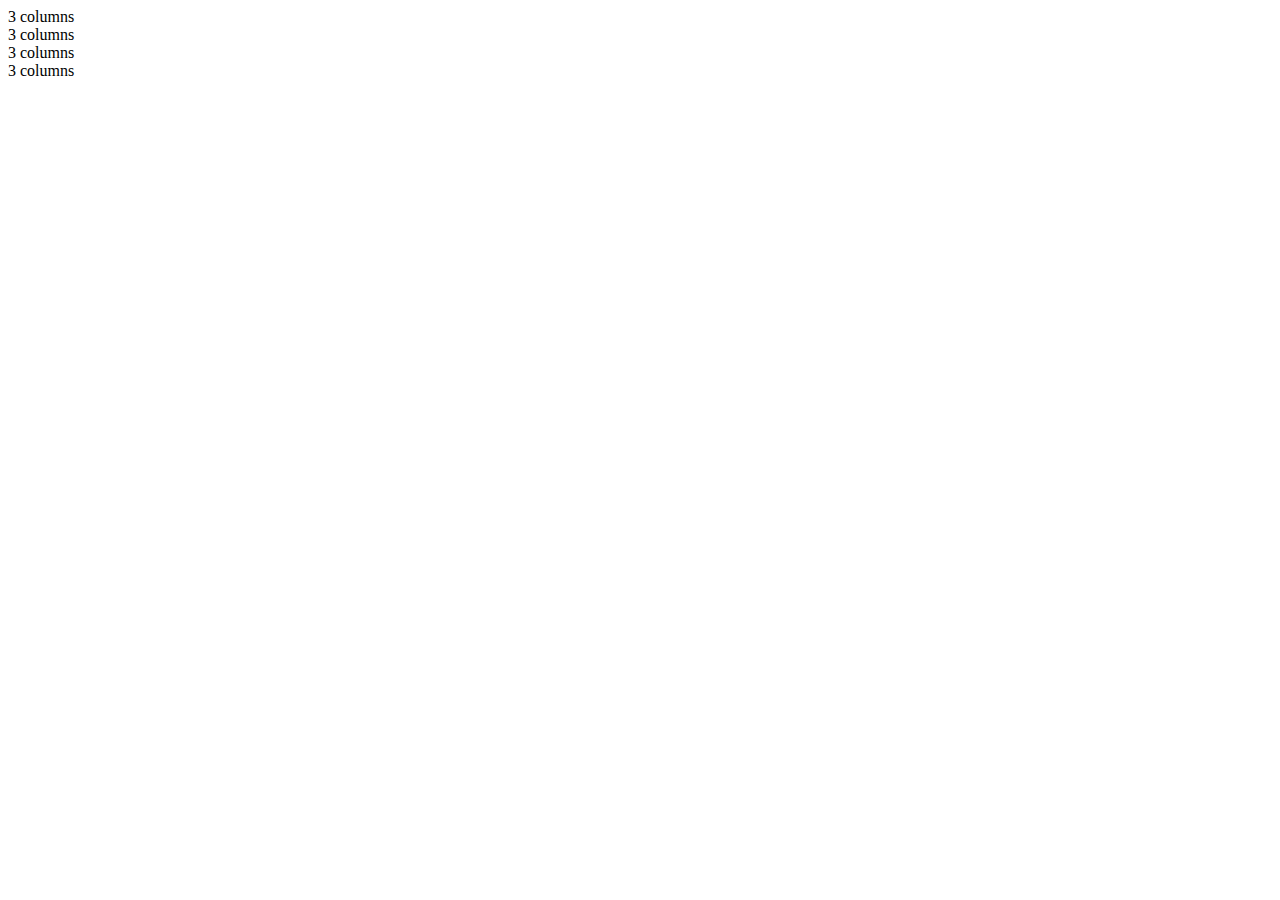
==== projects/Lesson7.2/responsivegrid.html @ 462cf74d "fixing" ====
<!DOCTYPE html>
<head>
  <meta charset="UTF-8">
  <title>Responsive Grid Challenge</title>

  <meta name="viewport" content="width=device-width, initial-scale=1">

</head>
<body>
  <main>

    <div class="row">
      <div class="col-3">
        <div class="box orange">3 columns</div>
      </div>
      <div class="col-3">
        <div class="box blue">3 columns</div>
      </div>
      <div class="col-3">
        <div class="box green">3 columns</div>
      </div>
      <div class="col-3">
        <div class="box black">3 columns</div>
      </div>
    </div>

  </main>
</body>
</html>
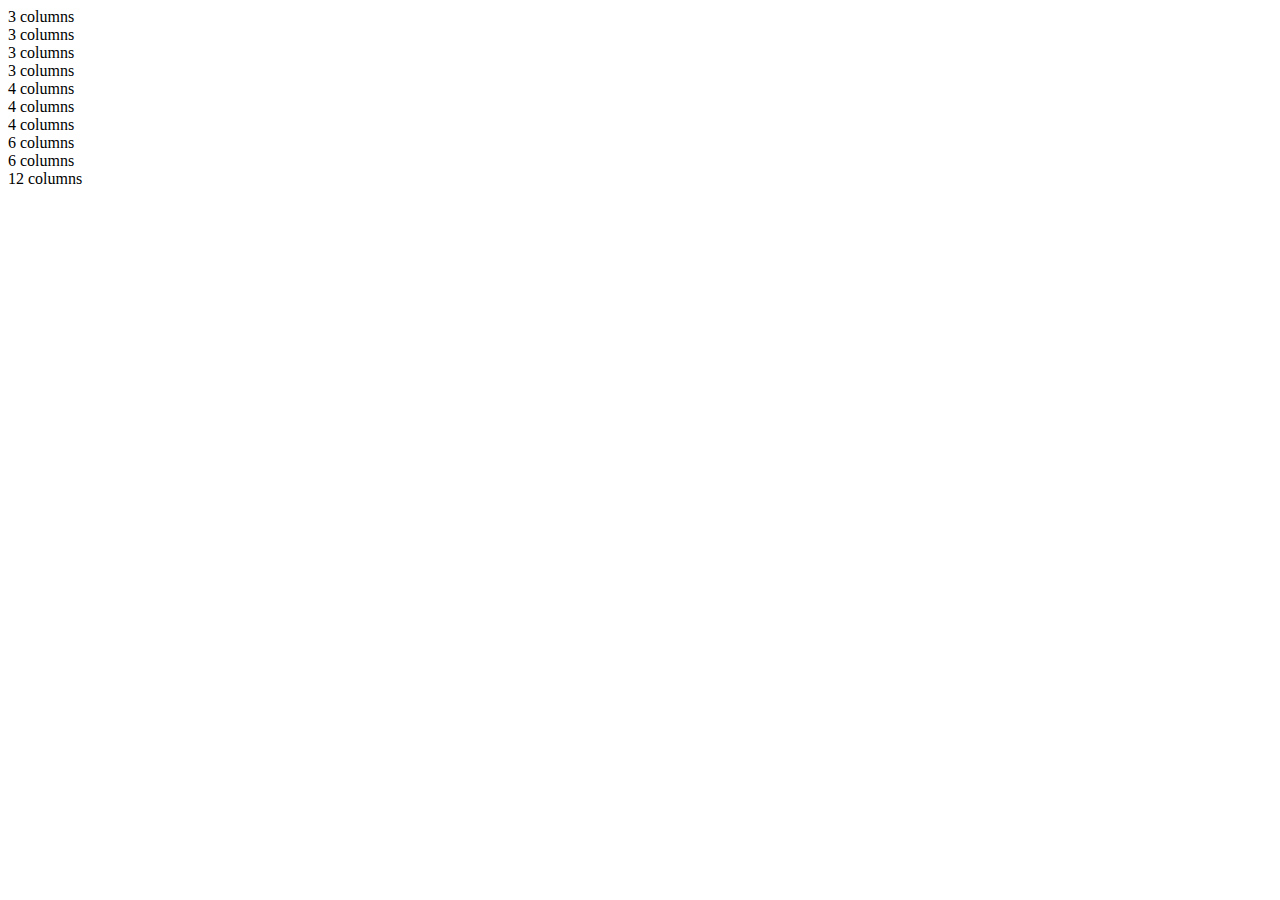
==== commit 570e0aa6: "added three-4 row columns and added one-12 row column" ====
--- a/projects/Lesson7.2/responsivegrid.html
+++ b/projects/Lesson7.2/responsivegrid.html
@@ -24,6 +24,33 @@
       </div>
     </div>
 
+    <div class="row">
+      <div class="col-4">
+        <div class="box orange">4 columns</div>
+      </div>
+      <div class="col-4">
+        <div class="box blue">4 columns</div>
+      </div>
+      <div class="col-4">
+        <div class="box green">4 columns</div>
+      </div>
+    </div>
+
+    <div class="row">
+      <div class="col-6">
+        <div class="box orange">6 columns</div>
+      </div>
+      <div class="col-6">
+        <div class="box blue">6 columns</div>
+      </div>
+    </div>
+
+    <div class="row">
+      <div class="col-12">
+        <div class="box orange">12 columns</div>
+      </div>
+    </div>
+
   </main>
 </body>
 </html>